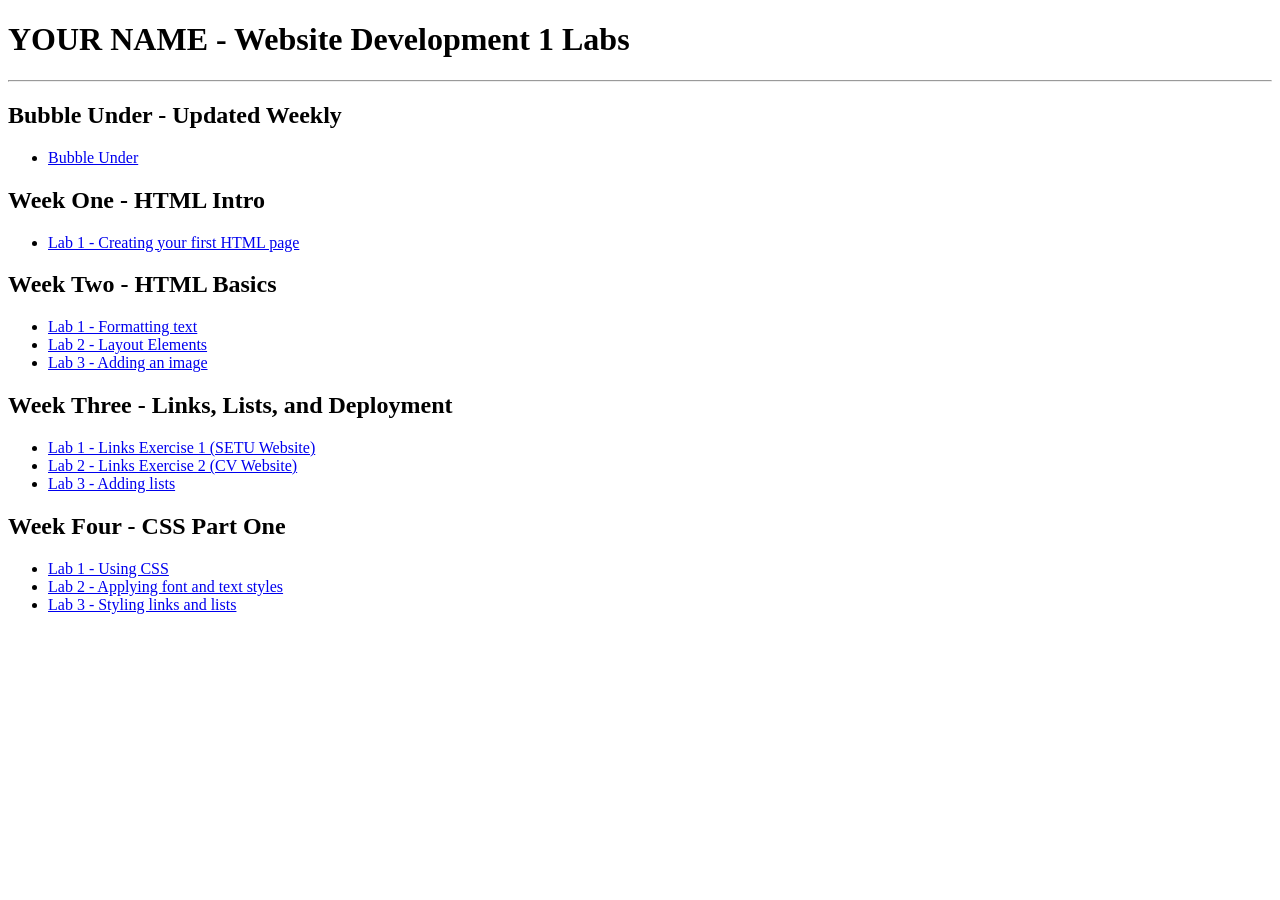
==== index.html @ b42106b9 "first commit" ====
<!DOCTYPE html>
<html lang="en">

<head>
    <meta charset="UTF-8">
    <title>YOUR NAME - Website Development 1 Labs</title>
</head>

<body>
    <h1>YOUR NAME - Website Development 1 Labs</h1>

    <hr>

    <h2> Bubble Under - Updated Weekly</h2>
    <ul>
        <li>
            <a href="BubbleUnder/index.html" target = "_blank">Bubble Under</a>
        </li>
    </ul>


    <h2> Week One - HTML Intro</h2>
    <ul>
        <li>
            <a href="week01/lab01/index.html" target = "_blank">Lab 1 - Creating your first HTML page</a>
        </li>
    </ul>


        <h2> Week Two - HTML Basics</h2>
    <ul>
        <li>
            <a href="week02/lab01/index.html" target = "_blank">Lab 1 - Formatting text</a>
        </li>
        <li>
            <a href="week02/lab02/index.html" target = "_blank">Lab 2 - Layout Elements</a>
        </li>
        <li>
            <a href="week02/lab03/index.html" target = "_blank">Lab 3 - Adding an image</a>
        </li>
    </ul>



        <h2> Week Three - Links, Lists, and Deployment</h2>
    <ul>
        <li>
            <a href="week03/lab01/index.html" target = "_blank">Lab 1 - Links Exercise 1 (SETU Website)</a>
        </li>
        <li>
            <a href="week03/lab02/index.html" target = "_blank">Lab 2 - Links Exercise 2 (CV Website)</a>
        </li>
        <li>
            <a href="week03/lab03/index.html" target = "_blank">Lab 3 - Adding lists</a>
        </li>

    </ul>


        <h2> Week Four - CSS Part One</h2>
    <ul>
        <li>
            <a href="week04/lab01/index.html" target= "_blank">Lab 1 - Using CSS</a>
        </li>
        <li>
            <a href="week04/lab02/index.html" target= "_blank">Lab 2 - Applying font and text styles</a>
        </li>
        <li>
            <a href="week04/lab03/index.html" target= "_blank">Lab 3 - Styling links and lists</a>
        </li>
    </ul>

</body>

</html>
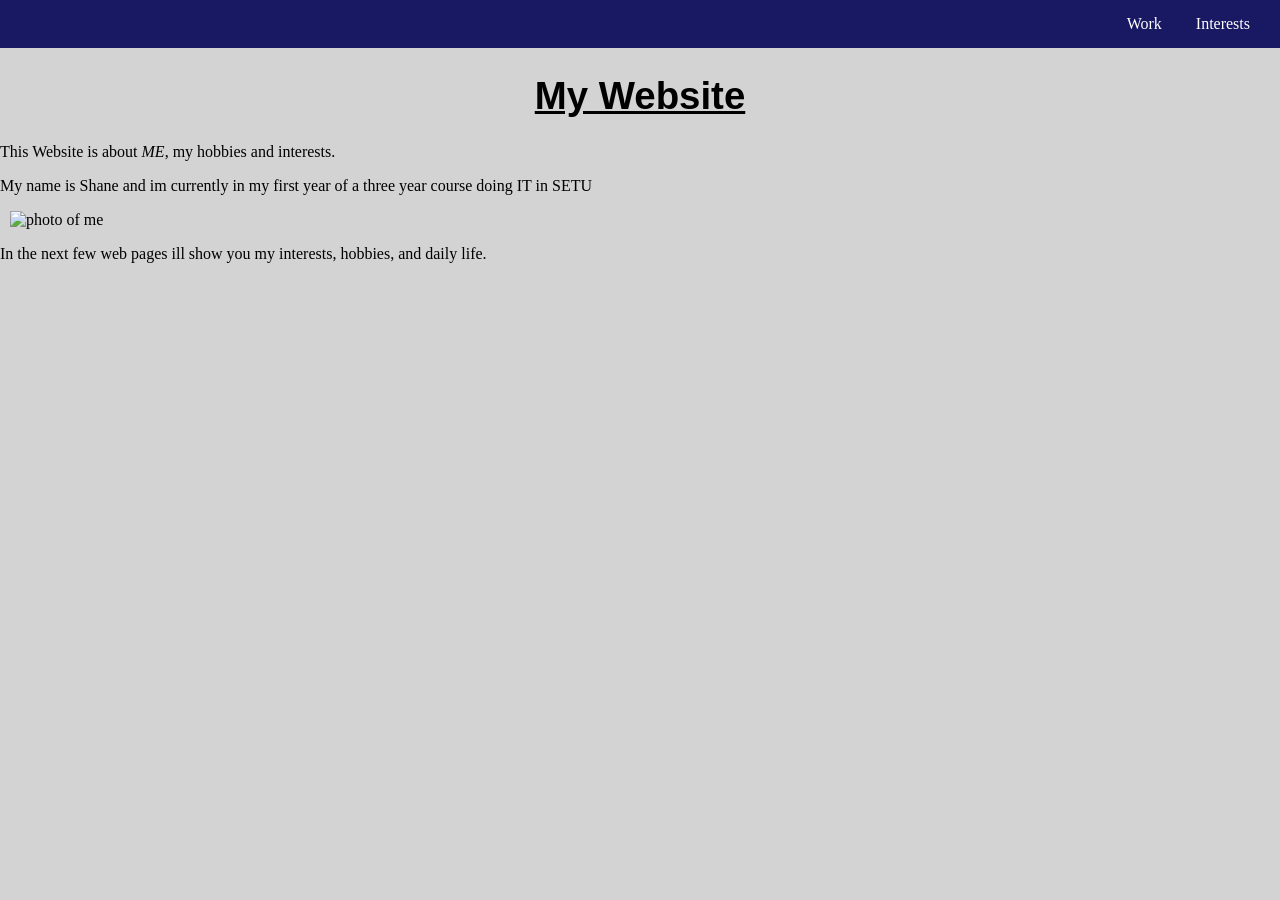
==== commit e1352758: "Add files via upload" ====
--- a/index.html
+++ b/index.html
@@ -1,75 +1,27 @@
-<!DOCTYPE html>
-<html lang="en">
-
-<head>
-    <meta charset="UTF-8">
-    <title>YOUR NAME - Website Development 1 Labs</title>
-</head>
-
-<body>
-    <h1>YOUR NAME - Website Development 1 Labs</h1>
-
-    <hr>
-
-    <h2> Bubble Under - Updated Weekly</h2>
-    <ul>
-        <li>
-            <a href="BubbleUnder/index.html" target = "_blank">Bubble Under</a>
-        </li>
-    </ul>
-
-
-    <h2> Week One - HTML Intro</h2>
-    <ul>
-        <li>
-            <a href="week01/lab01/index.html" target = "_blank">Lab 1 - Creating your first HTML page</a>
-        </li>
-    </ul>
-
-
-        <h2> Week Two - HTML Basics</h2>
-    <ul>
-        <li>
-            <a href="week02/lab01/index.html" target = "_blank">Lab 1 - Formatting text</a>
-        </li>
-        <li>
-            <a href="week02/lab02/index.html" target = "_blank">Lab 2 - Layout Elements</a>
-        </li>
-        <li>
-            <a href="week02/lab03/index.html" target = "_blank">Lab 3 - Adding an image</a>
-        </li>
-    </ul>
-
-
-
-        <h2> Week Three - Links, Lists, and Deployment</h2>
-    <ul>
-        <li>
-            <a href="week03/lab01/index.html" target = "_blank">Lab 1 - Links Exercise 1 (SETU Website)</a>
-        </li>
-        <li>
-            <a href="week03/lab02/index.html" target = "_blank">Lab 2 - Links Exercise 2 (CV Website)</a>
-        </li>
-        <li>
-            <a href="week03/lab03/index.html" target = "_blank">Lab 3 - Adding lists</a>
-        </li>
-
-    </ul>
-
-
-        <h2> Week Four - CSS Part One</h2>
-    <ul>
-        <li>
-            <a href="week04/lab01/index.html" target= "_blank">Lab 1 - Using CSS</a>
-        </li>
-        <li>
-            <a href="week04/lab02/index.html" target= "_blank">Lab 2 - Applying font and text styles</a>
-        </li>
-        <li>
-            <a href="week04/lab03/index.html" target= "_blank">Lab 3 - Styling links and lists</a>
-        </li>
-    </ul>
-
-</body>
-
-</html>
+<!DOCTYPE html>
+<html lang="en">
+<head>
+    <link rel="stylesheet" href="index.css">
+    <meta charset="UTF-8">
+    <meta name="viewport" content="width=device-width, initial-scale=1.0">
+    <title>Shanes Website</title>
+</head>
+<nav>
+<a href="Work.html">Work</a>
+<a href="interests.html">Interests</a>
+
+
+</nav>
+<body>
+    <h1>My Website</h1>
+    <p>This Website is about <i>ME</i>, my hobbies and interests.</p>
+    <p>My name is Shane and im currently in my first year of a three year course
+        doing IT in SETU
+    </p>
+    <img src="img/IMG_8633.jpeg" alt="photo of me">
+    
+
+    <p>In the next few web pages ill show you my interests, hobbies, and daily life.</p>
+</body>
+
+</html>
--- a/index.css
+++ b/index.css
@@ -0,0 +1,55 @@
+h1
+{
+text-align: center;
+font-family: 'Lucida Sans', 'Lucida Sans Regular', 'Lucida Grande', 'Lucida Sans Unicode', Geneva, Verdana, sans-serif;
+font-size: 240%;
+text-decoration: underline;
+
+}
+
+body {
+    margin: 0;
+    background-color: #D3D3D3
+}
+
+
+
+img
+{
+margin-left: 10px;
+width: 200px;
+}
+
+
+.a
+{
+display: flex;
+
+}
+
+button
+{
+border-radius: 5px;
+display: flex;
+margin: auto;
+}
+
+nav
+{
+padding:  15px;
+text-align: right;
+background-color: #181863;
+}
+
+nav a
+{
+color: white;
+padding: 15px;
+text-decoration:none;
+}
+
+nav a:hover
+{
+color: darkgray;
+text-decoration: underline;
+}
